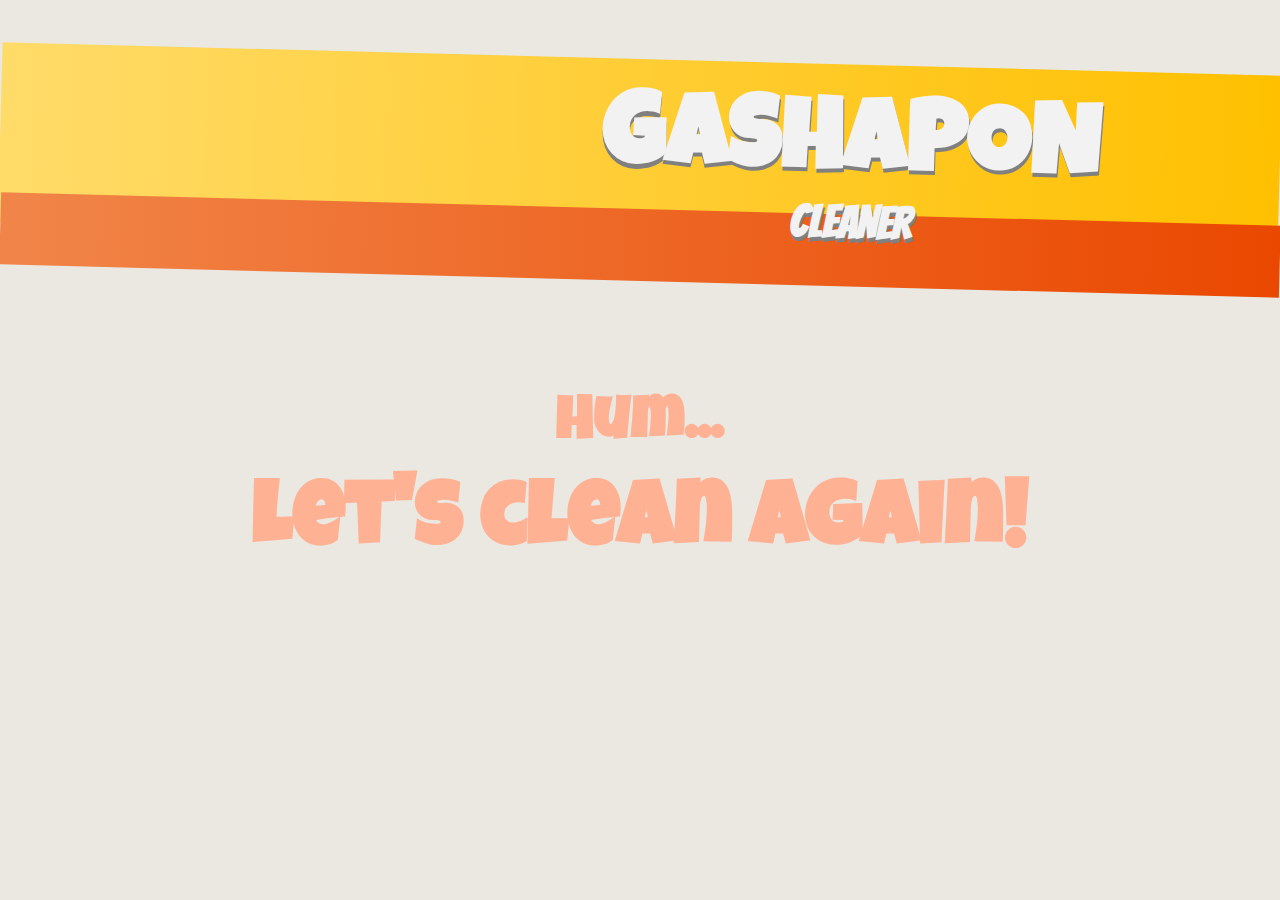
==== defeat.html @ 8b20740d "added destination page" ====
<!DOCTYPE html>
<html>

<head>
    <title>Gashapon Cleaner</title>
    <meta charset="UTF-8" />
    <link rel="stylesheet" href="css/style.css" />
</head>

<body>

    <!-- HEADER START -->
    <br></br>
    <div class="top-div1">
    </div>
    <div class="top-div2">
    </div>

    <div class="title-box">
        <h1> Gashapon <br>
            <p> Cleaner </P>
            </br>
        </h1>
    </div>
    <!-- HEADER END -->

    <div class="defeat">

        <h2>Hum... <br>
            <p> Let's clean again!</p>
            <h2>
    </div>
    <!-- CONTAINER END -->
</body>

</html>
---- css/style.css ----
@import url('https://fonts.googleapis.com/css2?family=Bangers&family=Luckiest+Guy&display=swap');
* {
    box-sizing: border-box;
}

body,
html {
    background: #EBE8E2;
    margin: 0;
    padding: 0;
    /* Reference scale = body height*/
    height: 100%;
    width: 100%;
    /* Currently used for title interline */
    line-height: 60%;
}

p {
    font-family: 'Bangers';
}


/* HEADER START */

h1 {
    font-family: 'Luckiest Guy', 'Bangers', cursive, 'Gill Sans Nova Cond Ultra Bold', 'Gill Sans MT', Calibri, 'Trebuchet MS', sans-serif;
    font-size: 100px;
    color: #F2F2F2;
    line-height: 30%;
    font-stretch: ultra-condensed;
    text-transform: uppercase;
    text-shadow: grey 1px 4px;
    transform: rotate(1.5deg);
}

h1 p {
    text-align: center;
    font-stretch: none;
    font-size: 45px;
}

.top-div1 {
    top: 40px;
    position: relative;
    background-image: linear-gradient(to left, #FFC000, #FFDB69);
    height: 20%;
    text-align: center;
    transform: rotate(1.5deg);
    background-repeat: repeat-x;
}

.top-div2 {
    top: 10px;
    position: relative;
    background-image: linear-gradient(to left, #EA4800, #F18549);
    height: 8%;
    transform: rotate(1.5deg);
    background-repeat: repeat-x;
}

.title-box {
    position: absolute;
    top: 65px;
    right: 180px;
}


/* HEADER END */


/* LAYOUT START */

.layout {
    position: absolute;
    flex-wrap: nowrap;
    align-items: flex-end;
    height: 100%;
    width: 30%;
    top: 5%;
    /* START LAYOUT AFTER 20% of TOTAL BDOY */
    left: 25%;
    z-index: 10;
}

.image-start-mini1 {
    position: relative;
    width: 75%;
    transform: rotate(15deg);
    z-index: 11;
    left: 20%;
}

.image-start-mini2 {
    width: 90%;
    transform: rotate(350deg);
    z-index: 12;
    animation: bounce 0.40s ease infinite alternate;
}


/*MDN instructions*/

@keyframes bounce {
    from {
        transform: translateY(0);
    }
    to {
        transform: translateY(-10px);
    }
}


/* LAYOUT END */

.introduction {
    position: absolute;
    color: #2527b4;
    font-size: 15px;
    margin: 0 auto;
    padding: 0 1em;
    text-align: center;
    font-family: sans-serif;
    width: 100%;
    top: 5%;
}

.introduction p {
    font-size: 26px;
    line-height: 100%;
    text-align: right;
}

.square {
    position: relative;
    background-color: #D9D9D9;
    margin: 0 auto;
    padding: 0 1em;
    text-align: center;
    font-family: sans-serif;
    width: 48%;
    height: 48%;
    top: 30%;
}

.square img {
    position: relative;
    top: 20%;
    z-index: 999;
    height: 120px;
}

.square img:nth-child(2) {
    animation: bounce 0.40s ease infinite alternate;
}

.square a {
    position: absolute;
    left: 98px;
    top: 125px;
    z-index: 1000;
    background: transparent;
    font-family: 'Bangers';
    font-size: 36px;
    text-transform: uppercase;
    color: white;
    text-decoration: none;
}

.square p {
    position: absolute;
    left: 81px;
    top: 90px;
    z-index: 1000;
    background: transparent;
    font-family: 'Bangers';
    font-size: 36px;
    text-transform: uppercase;
    color: white;
    text-decoration: none;
}

.square a:hover {
    transform: scale(1.10);
}

.container {
    position: relative;
    display: flex;
    flex-direction: row;
    justify-content: space-between;
    align-self: auto;
    height: 60%;
    width: 35%;
    /* set based on layout (25% +30%) */
    left: 55%;
    top: 5%;
}

.victory {
    position: relative;
    display: flex;
    flex-direction: row;
    justify-content: center;
    top: 100px;
}

.victory h2 {
    text-align: center;
    font-family: 'Luckiest Guy';
    font-size: 60px;
    color: rgb(83, 153, 83);
}

.victory p {
    font-family: 'Luckiest Guy';
    font-size: 110px;
    font-stretch: ultra-expanded;
    color: rgb(83, 153, 83);
}

.defeat {
    position: relative;
    display: flex;
    flex-direction: row;
    justify-content: center;
    top: 100px;
}

.defeat h2 {
    text-align: center;
    font-family: 'Luckiest Guy';
    font-size: 60px;
    color: rgb(255, 177, 148);
    text-transform: unset
}

.defeat p {
    font-family: 'Luckiest Guy';
    font-size: 90px;
    font-stretch: ultra-expanded;
    color: rgb(255, 177, 148);
}
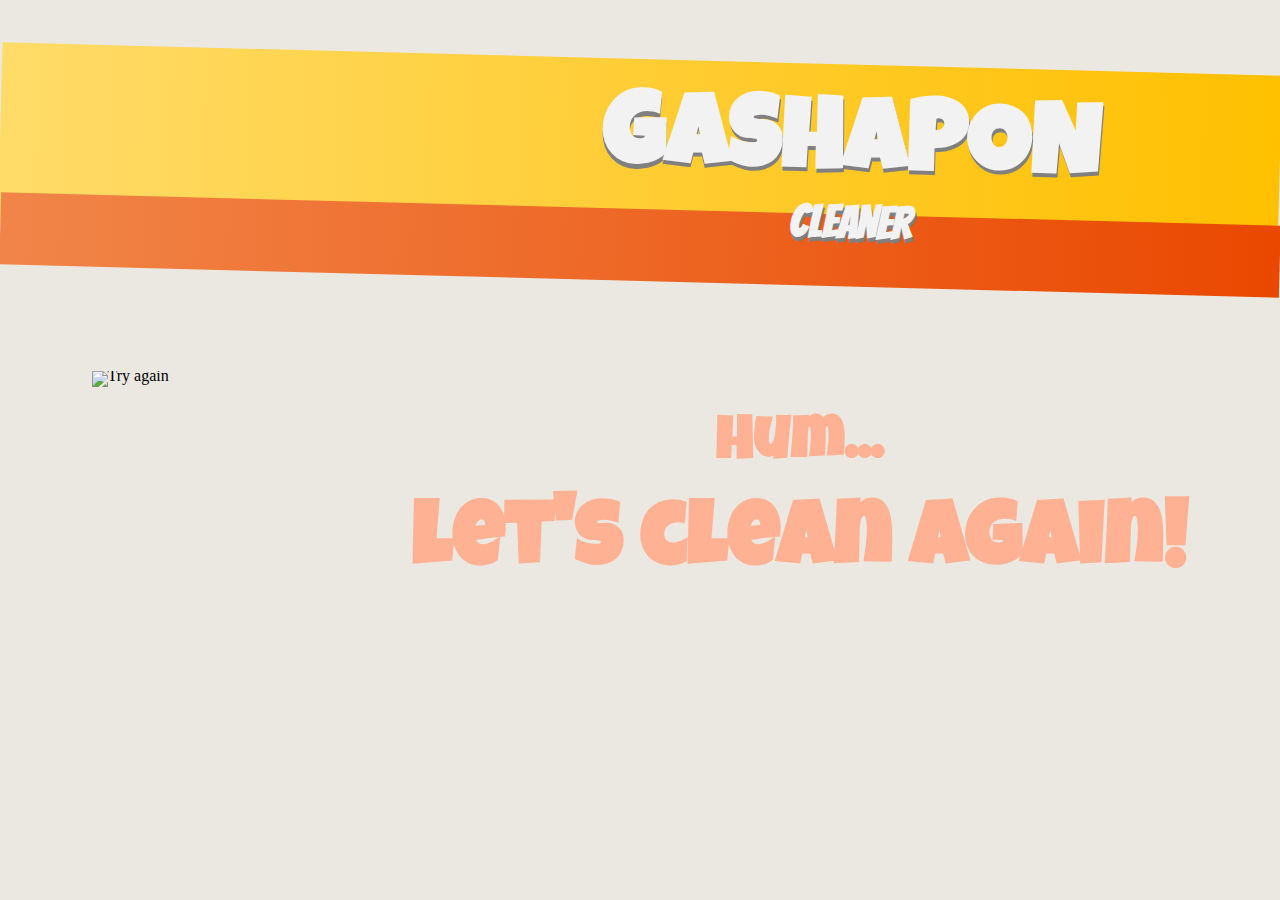
==== commit 9bcc22a4: "destination pages" ====
--- a/defeat.html
+++ b/defeat.html
@@ -25,10 +25,11 @@
     <!-- HEADER END -->
 
     <div class="defeat">
-
+        <img src="https://github.com/lea-beaulieu/module1GAME/blob/main/images/defeat.png?raw=true" alt="Try again">
         <h2>Hum... <br>
             <p> Let's clean again!</p>
             <h2>
+
     </div>
     <!-- CONTAINER END -->
 </body>
--- a/css/style.css
+++ b/css/style.css
@@ -197,6 +197,36 @@
 }
 
 .victory {
+    position: inherit;
+    display: flex;
+    flex-direction: row;
+    justify-content: center;
+    margin-top: 100px;
+}
+
+.victory h2 {
+    text-align: center;
+    font-family: 'Luckiest Guy';
+    font-size: 60px;
+    color: rgb(83, 153, 83);
+}
+
+.victory p {
+    font-family: 'Luckiest Guy';
+    font-size: 110px;
+    font-stretch: ultra-expanded;
+    color: rgb(83, 153, 83);
+}
+
+.victory img {
+    position: inherit;
+    width: 9%;
+    height: 9%;
+    z-index: 999;
+    right: 450px;
+}
+
+.defeat {
     position: relative;
     display: flex;
     flex-direction: row;
@@ -204,32 +234,12 @@
     top: 100px;
 }
 
-.victory h2 {
+.defeat h2 {
+    position: inherit;
     text-align: center;
     font-family: 'Luckiest Guy';
     font-size: 60px;
-    color: rgb(83, 153, 83);
-}
-
-.victory p {
-    font-family: 'Luckiest Guy';
-    font-size: 110px;
-    font-stretch: ultra-expanded;
-    color: rgb(83, 153, 83);
-}
-
-.defeat {
-    position: relative;
-    display: flex;
-    flex-direction: row;
-    justify-content: center;
-    top: 100px;
-}
-
-.defeat h2 {
-    text-align: center;
-    font-family: 'Luckiest Guy';
-    font-size: 60px;
+    padding-top: 20px;
     color: rgb(255, 177, 148);
     text-transform: unset
 }
@@ -239,4 +249,11 @@
     font-size: 90px;
     font-stretch: ultra-expanded;
     color: rgb(255, 177, 148);
+    text-transform: lowercase;
+}
+
+.defeat img {
+    position: relative;
+    width: 25%;
+    z-index: 999;
 }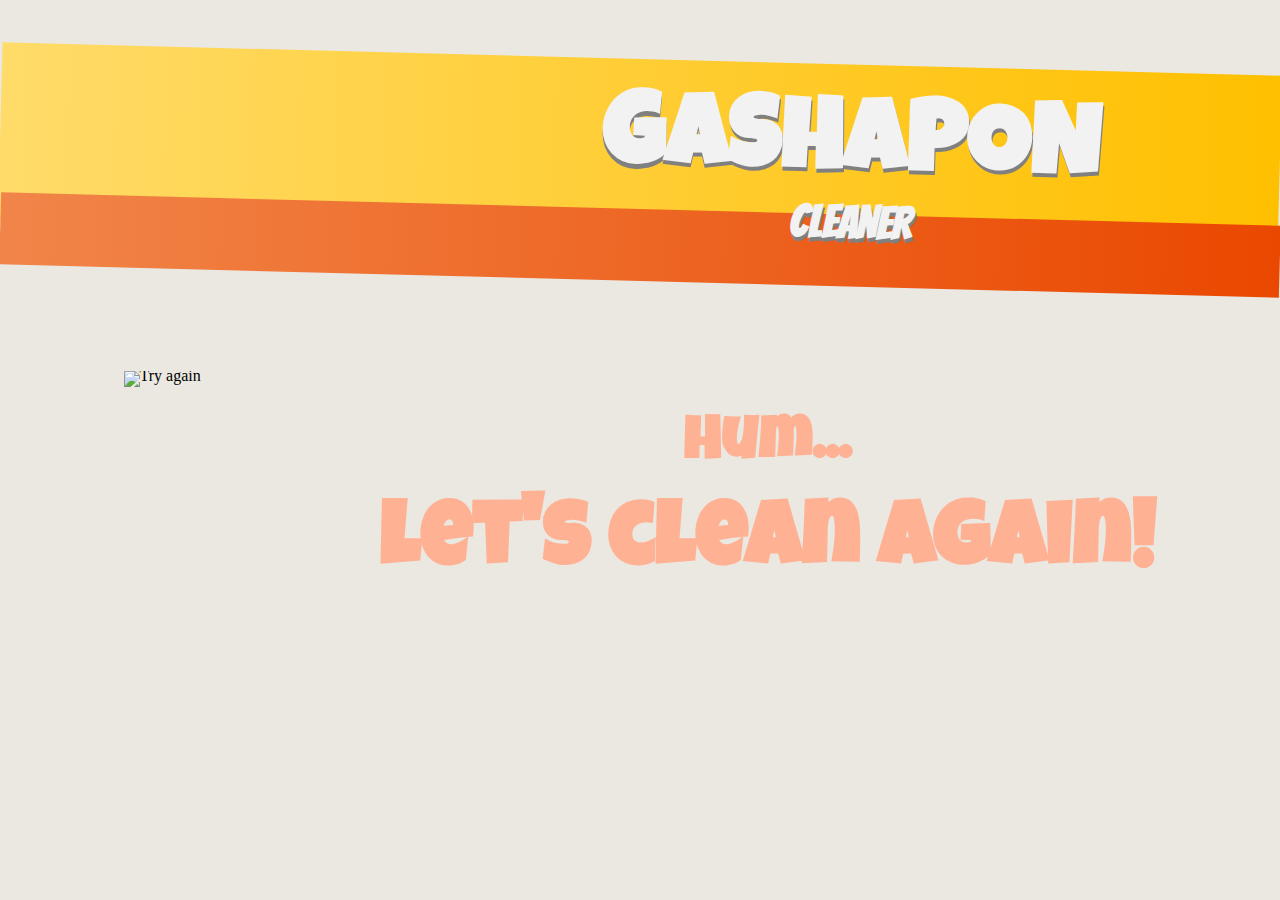
==== commit cd98149d: "Game done : shorter duration, change design elements" ====
--- a/defeat.html
+++ b/defeat.html
@@ -25,7 +25,7 @@
     <!-- HEADER END -->
 
     <div class="defeat">
-        <img src="https://github.com/lea-beaulieu/module1GAME/blob/main/images/defeat.png?raw=true" alt="Try again">
+        <img src="https://github.com/lea-beaulieu/Gashapon-Cleaner/blob/main/images/defeat.png?raw=true" alt="Try again">
         <h2>Hum... <br>
             <p> Let's clean again!</p>
             <h2>
--- a/css/style.css
+++ b/css/style.css
@@ -220,8 +220,8 @@
 
 .victory img {
     position: inherit;
-    width: 9%;
-    height: 9%;
+    width: 8%;
+    height: 8%;
     z-index: 999;
     right: 450px;
 }
@@ -254,6 +254,6 @@
 
 .defeat img {
     position: relative;
-    width: 25%;
+    width: 20%;
     z-index: 999;
 }